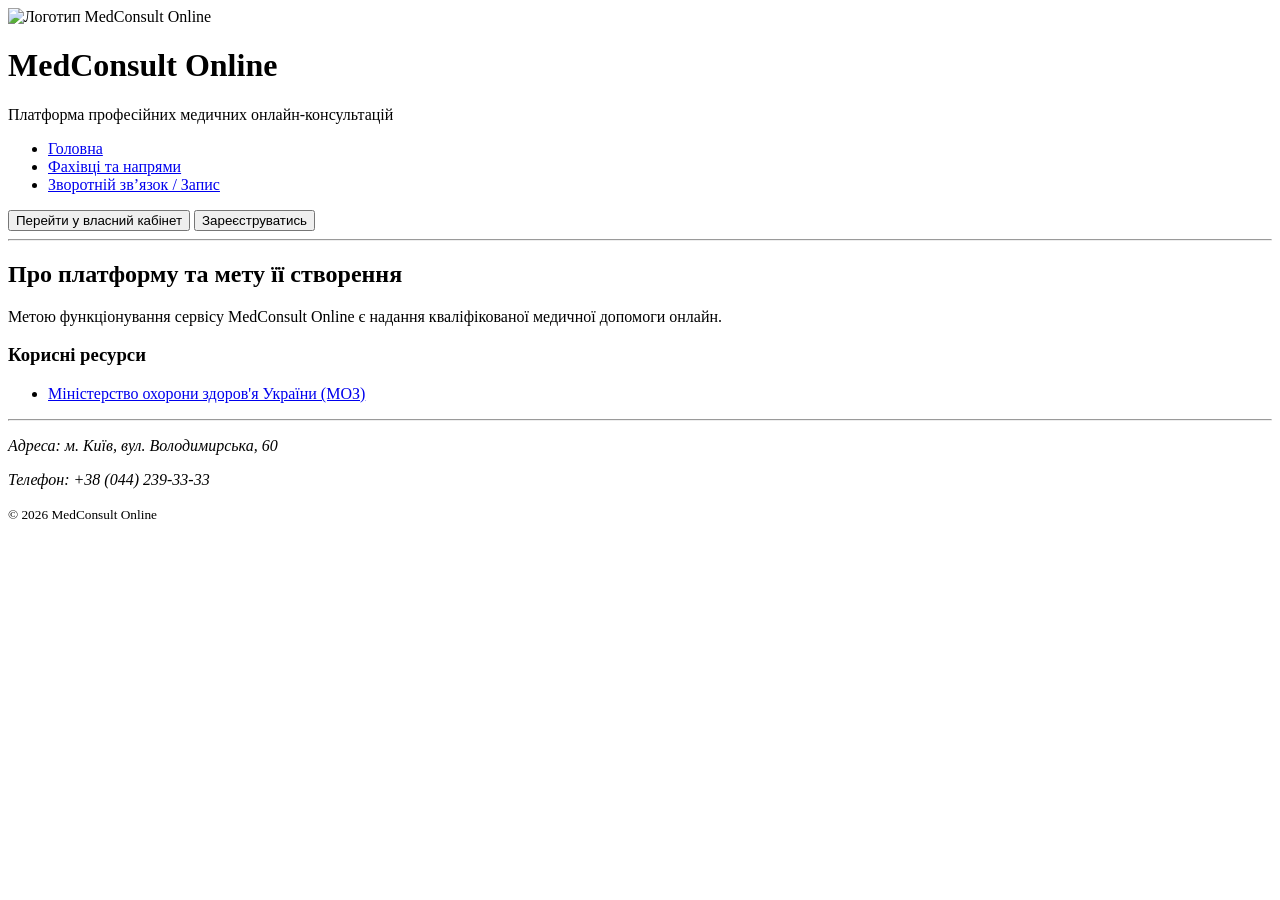
==== index.html @ 7670dacb "initial project setup and basic layout structure" ====
<!doctype html>
<html lang="uk">
  <head>
    <meta charset="UTF-8" />
    <meta name="viewport" content="width=device-width, initial-scale=1.0" />
    <title>MedConsult Online — Он-лайн консультації лікарів</title>
  </head>
  <body>
    <header>
      <div id="top">
        <img
          src="https://images.unsplash.com/photo-1505751172876-fa1923c5c528?w=80&h=80&fit=crop"
          alt="Логотип MedConsult Online"
          width="80"
          height="80"
        />
        <h1>MedConsult Online</h1>
        <p>Платформа професійних медичних онлайн-консультацій</p>
      </div>

      <nav>
        <ul>
          <li><a href="index.html">Головна</a></li>
          <li><a href="doctors.html">Фахівці та напрями</a></li>
          <li><a href="feedback.html">Зворотній зв’язок / Запис</a></li>
        </ul>
      </nav>

      <div>
        <button type="button">Перейти у власний кабінет</button>
        <button type="button">Зареєструватись</button>
      </div>
    </header>

    <hr />

    <main>
      <section id="about-section">
        <h2>Про платформу та мету її створення</h2>
        <p>
          Метою функціонування сервісу MedConsult Online є надання
          кваліфікованої медичної допомоги онлайн.
        </p>
      </section>
    </main>

    <aside>
      <h3>Корисні ресурси</h3>
      <ul>
        <li>
          <a href="https://moz.gov.ua" target="_blank"
            >Міністерство охорони здоров'я України (МОЗ)</a
          >
        </li>
      </ul>
    </aside>

    <hr />

    <footer>
      <address>
        <p>Адреса: м. Київ, вул. Володимирська, 60</p>
        <p>Телефон: +38 (044) 239-33-33</p>
      </address>
      <p><small>&copy; 2026 MedConsult Online</small></p>
    </footer>
  </body>
</html>
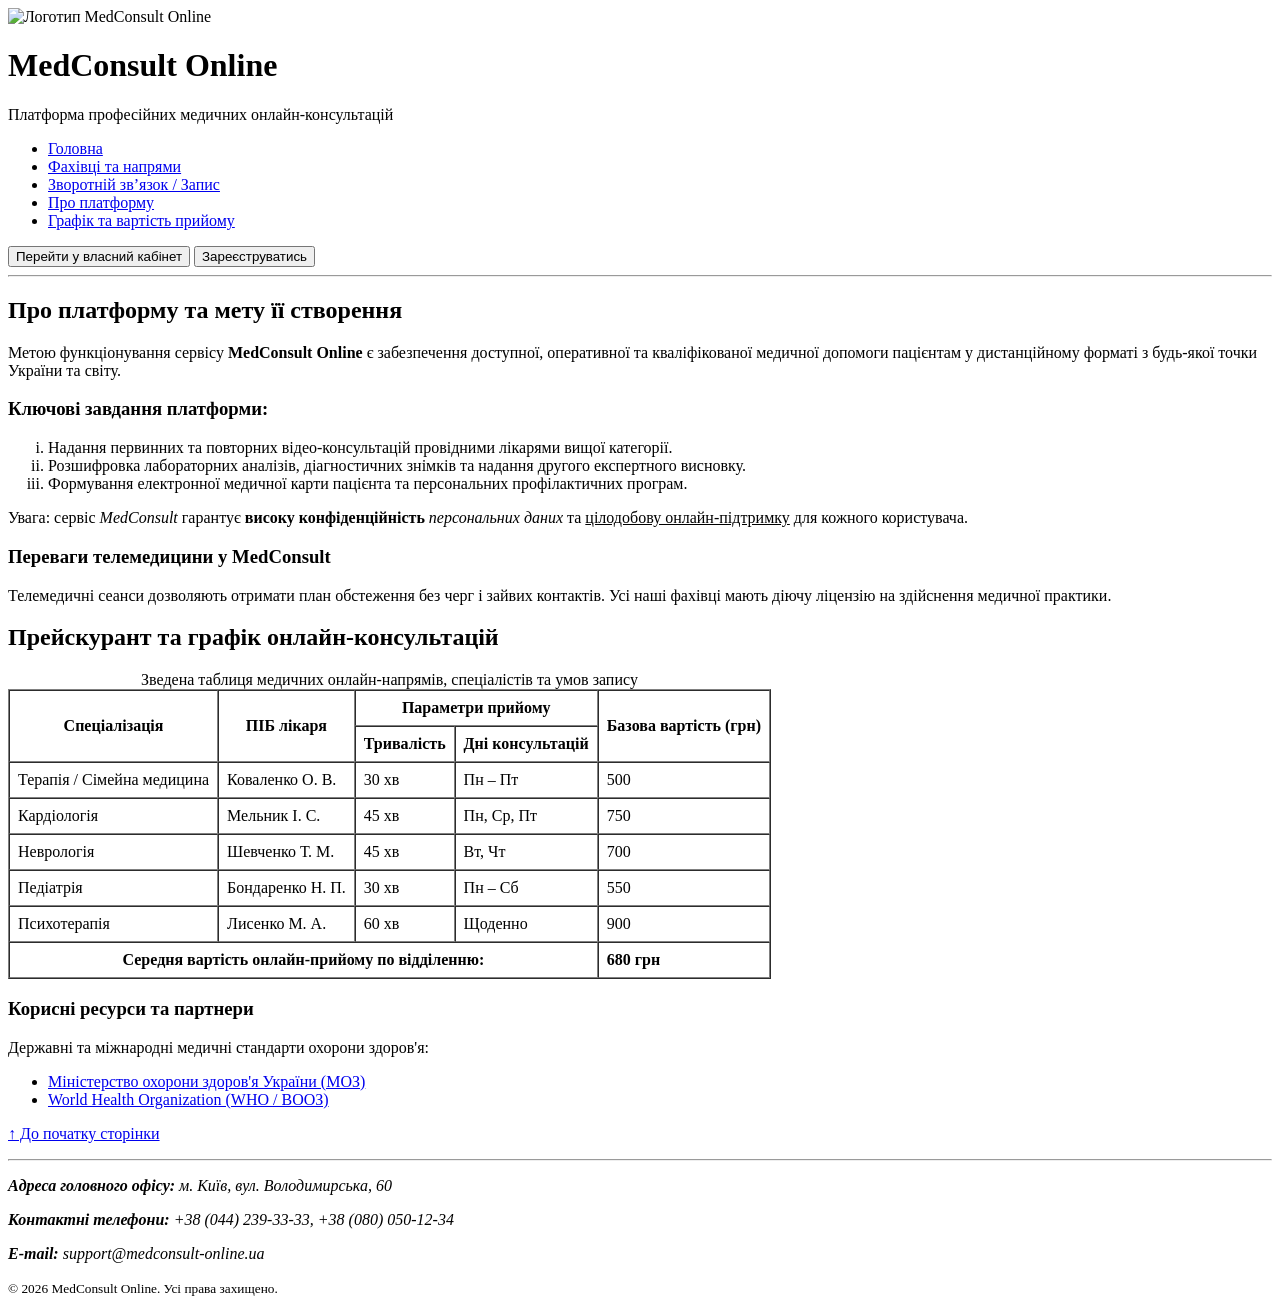
==== commit 832031b4: "complete index page with info sections and services table" ====
--- a/index.html
+++ b/index.html
@@ -23,12 +23,18 @@
           <li><a href="index.html">Головна</a></li>
           <li><a href="doctors.html">Фахівці та напрями</a></li>
           <li><a href="feedback.html">Зворотній зв’язок / Запис</a></li>
+          <li><a href="#about-section">Про платформу</a></li>
+          <li><a href="#schedule-table">Графік та вартість прийому</a></li>
         </ul>
       </nav>
 
       <div>
-        <button type="button">Перейти у власний кабінет</button>
-        <button type="button">Зареєструватись</button>
+        <button type="button" onclick="alert('Перехід до авторизації')">
+          Перейти у власний кабінет
+        </button>
+        <button type="button" onclick="alert('Перехід до форми реєстрації')">
+          Зареєструватись
+        </button>
       </div>
     </header>
 
@@ -38,31 +44,153 @@
       <section id="about-section">
         <h2>Про платформу та мету її створення</h2>
         <p>
-          Метою функціонування сервісу MedConsult Online є надання
-          кваліфікованої медичної допомоги онлайн.
+          Метою функціонування сервісу <strong>MedConsult Online</strong> є
+          забезпечення доступної, оперативної та кваліфікованої медичної
+          допомоги пацієнтам у дистанційному форматі з будь-якої точки України
+          та світу.
         </p>
+
+        <h3>Ключові завдання платформи:</h3>
+        <ol type="i">
+          <li>
+            Надання первинних та повторних відео-консультацій провідними
+            лікарями вищої категорії.
+          </li>
+          <li>
+            Розшифровка лабораторних аналізів, діагностичних знімків та надання
+            другого експертного висновку.
+          </li>
+          <li>
+            Формування електронної медичної карти пацієнта та персональних
+            профілактичних програм.
+          </li>
+        </ol>
+
+        <p>
+          <span>Увага:</span> сервіс <i>MedConsult</i> гарантує
+          <b>високу конфіденційність</b> <em>персональних даних</em> та
+          <u>цілодобову онлайн-підтримку</u> для кожного користувача.
+        </p>
+      </section>
+
+      <article>
+        <h3>Переваги телемедицини у MedConsult</h3>
+        <p>
+          Телемедичні сеанси дозволяють отримати план обстеження без черг і
+          зайвих контактів. Усі наші фахівці мають діючу ліцензію на здійснення
+          медичної практики.
+        </p>
+      </article>
+
+      <section id="schedule-table">
+        <h2>Прейскурант та графік онлайн-консультацій</h2>
+        <table border="1" cellpadding="8" cellspacing="0">
+          <caption>
+            Зведена таблиця медичних онлайн-напрямів, спеціалістів та умов
+            запису
+          </caption>
+          <thead>
+            <tr>
+              <th rowspan="2">Спеціалізація</th>
+              <th rowspan="2">ПІБ лікаря</th>
+              <th colspan="2">Параметри прийому</th>
+              <th rowspan="2">Базова вартість (грн)</th>
+            </tr>
+            <tr>
+              <th>Тривалість</th>
+              <th>Дні консультацій</th>
+            </tr>
+          </thead>
+          <tbody>
+            <tr>
+              <td>Терапія / Сімейна медицина</td>
+              <td>Коваленко О. В.</td>
+              <td>30 хв</td>
+              <td>Пн – Пт</td>
+              <td>500</td>
+            </tr>
+            <tr>
+              <td>Кардіологія</td>
+              <td>Мельник І. С.</td>
+              <td>45 хв</td>
+              <td>Пн, Ср, Пт</td>
+              <td>750</td>
+            </tr>
+            <tr>
+              <td>Неврологія</td>
+              <td>Шевченко Т. М.</td>
+              <td>45 хв</td>
+              <td>Вт, Чт</td>
+              <td>700</td>
+            </tr>
+            <tr>
+              <td>Педіатрія</td>
+              <td>Бондаренко Н. П.</td>
+              <td>30 хв</td>
+              <td>Пн – Сб</td>
+              <td>550</td>
+            </tr>
+            <tr>
+              <td>Психотерапія</td>
+              <td>Лисенко М. А.</td>
+              <td>60 хв</td>
+              <td>Щоденно</td>
+              <td>900</td>
+            </tr>
+          </tbody>
+          <tfoot>
+            <tr>
+              <th colspan="4">
+                Середня вартість онлайн-прийому по відділенню:
+              </th>
+              <td><strong>680 грн</strong></td>
+            </tr>
+          </tfoot>
+        </table>
       </section>
     </main>
 
     <aside>
-      <h3>Корисні ресурси</h3>
+      <h3>Корисні ресурси та партнери</h3>
+      <p>Державні та міжнародні медичні стандарти охорони здоров'я:</p>
       <ul>
         <li>
-          <a href="https://moz.gov.ua" target="_blank"
-            >Міністерство охорони здоров'я України (МОЗ)</a
+          <a
+            href="https://moz.gov.ua"
+            target="_blank"
+            rel="noopener noreferrer"
           >
+            Міністерство охорони здоров'я України (МОЗ)
+          </a>
+        </li>
+        <li>
+          <a
+            href="https://www.who.int"
+            target="_blank"
+            rel="noopener noreferrer"
+          >
+            World Health Organization (WHO / ВООЗ)
+          </a>
         </li>
       </ul>
+      <p><a href="#top">↑ До початку сторінки</a></p>
     </aside>
 
     <hr />
 
     <footer>
       <address>
-        <p>Адреса: м. Київ, вул. Володимирська, 60</p>
-        <p>Телефон: +38 (044) 239-33-33</p>
+        <p>
+          <strong>Адреса головного офісу:</strong> м. Київ, вул. Володимирська,
+          60
+        </p>
+        <p>
+          <strong>Контактні телефони:</strong> +38 (044) 239-33-33, +38 (080)
+          050-12-34
+        </p>
+        <p><strong>E-mail:</strong> support@medconsult-online.ua</p>
       </address>
-      <p><small>&copy; 2026 MedConsult Online</small></p>
+      <p><small>&copy; 2026 MedConsult Online. Усі права захищено.</small></p>
     </footer>
   </body>
 </html>
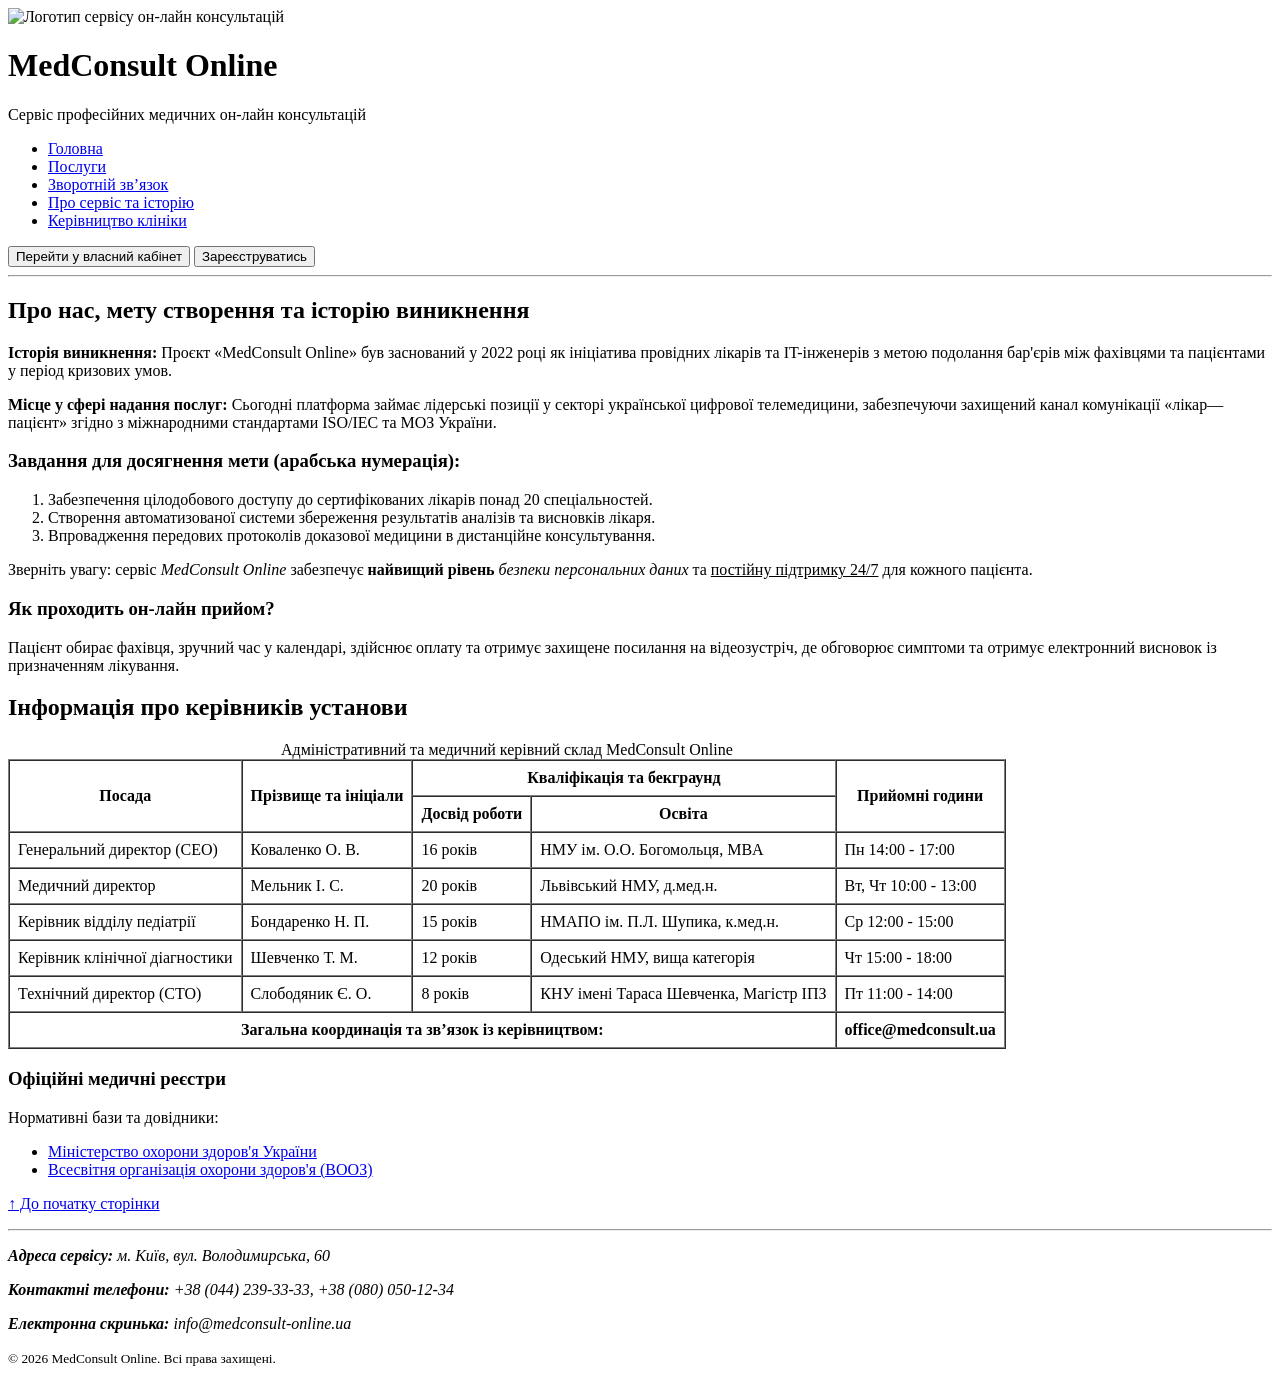
==== commit 829108c5: "fixes/improvements for page" ====
--- a/index.html
+++ b/index.html
@@ -3,36 +3,40 @@
   <head>
     <meta charset="UTF-8" />
     <meta name="viewport" content="width=device-width, initial-scale=1.0" />
-    <title>MedConsult Online — Он-лайн консультації лікарів</title>
+    <meta
+      name="description"
+      content="MedConsult Online — професійні медичні онлайн-консультації"
+    />
+    <title>MedConsult Online — Он-лайн консультації лікаря</title>
   </head>
   <body>
     <header>
       <div id="top">
         <img
           src="https://images.unsplash.com/photo-1505751172876-fa1923c5c528?w=80&h=80&fit=crop"
-          alt="Логотип MedConsult Online"
+          alt="Логотип сервісу он-лайн консультацій"
           width="80"
           height="80"
         />
         <h1>MedConsult Online</h1>
-        <p>Платформа професійних медичних онлайн-консультацій</p>
+        <p>Сервіс професійних медичних он-лайн консультацій</p>
       </div>
 
       <nav>
         <ul>
           <li><a href="index.html">Головна</a></li>
-          <li><a href="doctors.html">Фахівці та напрями</a></li>
-          <li><a href="feedback.html">Зворотній зв’язок / Запис</a></li>
-          <li><a href="#about-section">Про платформу</a></li>
-          <li><a href="#schedule-table">Графік та вартість прийому</a></li>
+          <li><a href="services.html">Послуги</a></li>
+          <li><a href="feedback.html">Зворотній зв’язок</a></li>
+          <li><a href="#about-section">Про сервіс та історію</a></li>
+          <li><a href="#management-table">Керівництво клініки</a></li>
         </ul>
       </nav>
 
       <div>
-        <button type="button" onclick="alert('Перехід до авторизації')">
+        <button type="button" onclick="alert('Перехід до кабінету')">
           Перейти у власний кабінет
         </button>
-        <button type="button" onclick="alert('Перехід до форми реєстрації')">
+        <button type="button" onclick="alert('Перехід до реєстрації')">
           Зареєструватись
         </button>
       </div>
@@ -42,108 +46,114 @@
 
     <main>
       <section id="about-section">
-        <h2>Про платформу та мету її створення</h2>
+        <h2>Про нас, мету створення та історію виникнення</h2>
         <p>
-          Метою функціонування сервісу <strong>MedConsult Online</strong> є
-          забезпечення доступної, оперативної та кваліфікованої медичної
-          допомоги пацієнтам у дистанційному форматі з будь-якої точки України
-          та світу.
+          <strong>Історія виникнення:</strong> Проєкт «MedConsult Online» був
+          заснований у 2022 році як ініціатива провідних лікарів та IT-інженерів
+          з метою подолання бар'єрів між фахівцями та пацієнтами у період
+          кризових умов.
+        </p>
+        <p>
+          <strong>Місце у сфері надання послуг:</strong> Сьогодні платформа
+          займає лідерські позиції у секторі української цифрової телемедицини,
+          забезпечуючи захищений канал комунікації «лікар—пацієнт» згідно з
+          міжнародними стандартами ISO/IEC та МОЗ України.
         </p>
 
-        <h3>Ключові завдання платформи:</h3>
-        <ol type="i">
+        <h3>Завдання для досягнення мети (арабська нумерація):</h3>
+        <ol>
           <li>
-            Надання первинних та повторних відео-консультацій провідними
-            лікарями вищої категорії.
+            Забезпечення цілодобового доступу до сертифікованих лікарів понад 20
+            спеціальностей.
           </li>
           <li>
-            Розшифровка лабораторних аналізів, діагностичних знімків та надання
-            другого експертного висновку.
+            Створення автоматизованої системи збереження результатів аналізів та
+            висновків лікаря.
           </li>
           <li>
-            Формування електронної медичної карти пацієнта та персональних
-            профілактичних програм.
+            Впровадження передових протоколів доказової медицини в дистанційне
+            консультування.
           </li>
         </ol>
 
         <p>
-          <span>Увага:</span> сервіс <i>MedConsult</i> гарантує
-          <b>високу конфіденційність</b> <em>персональних даних</em> та
-          <u>цілодобову онлайн-підтримку</u> для кожного користувача.
+          <span>Зверніть увагу:</span> сервіс
+          <i>MedConsult Online</i> забезпечує <b>найвищий рівень</b>
+          <em>безпеки персональних даних</em> та
+          <u>постійну підтримку 24/7</u> для кожного пацієнта.
         </p>
       </section>
 
       <article>
-        <h3>Переваги телемедицини у MedConsult</h3>
+        <h3>Як проходить он-лайн прийом?</h3>
         <p>
-          Телемедичні сеанси дозволяють отримати план обстеження без черг і
-          зайвих контактів. Усі наші фахівці мають діючу ліцензію на здійснення
-          медичної практики.
+          Пацієнт обирає фахівця, зручний час у календарі, здійснює оплату та
+          отримує захищене посилання на відеозустріч, де обговорює симптоми та
+          отримує електронний висновок із призначенням лікування.
         </p>
       </article>
 
-      <section id="schedule-table">
-        <h2>Прейскурант та графік онлайн-консультацій</h2>
+      <section id="management-table">
+        <h2>Інформація про керівників установи</h2>
         <table border="1" cellpadding="8" cellspacing="0">
           <caption>
-            Зведена таблиця медичних онлайн-напрямів, спеціалістів та умов
-            запису
+            Адміністративний та медичний керівний склад MedConsult Online
           </caption>
           <thead>
             <tr>
-              <th rowspan="2">Спеціалізація</th>
-              <th rowspan="2">ПІБ лікаря</th>
-              <th colspan="2">Параметри прийому</th>
-              <th rowspan="2">Базова вартість (грн)</th>
+              <th rowspan="2">Посада</th>
+              <th rowspan="2">Прізвище та ініціали</th>
+              <th colspan="2">Кваліфікація та бекграунд</th>
+              <th rowspan="2">Прийомні години</th>
             </tr>
             <tr>
-              <th>Тривалість</th>
-              <th>Дні консультацій</th>
+              <th>Досвід роботи</th>
+              <th>Освіта</th>
             </tr>
           </thead>
           <tbody>
             <tr>
-              <td>Терапія / Сімейна медицина</td>
+              <td>Генеральний директор (CEO)</td>
               <td>Коваленко О. В.</td>
-              <td>30 хв</td>
-              <td>Пн – Пт</td>
-              <td>500</td>
+              <td>16 років</td>
+              <td>НМУ ім. О.О. Богомольця, MBA</td>
+              <td>Пн 14:00 - 17:00</td>
             </tr>
             <tr>
-              <td>Кардіологія</td>
+              <td>Медичний директор</td>
               <td>Мельник І. С.</td>
-              <td>45 хв</td>
-              <td>Пн, Ср, Пт</td>
-              <td>750</td>
+              <td>20 років</td>
+              <td>Львівський НМУ, д.мед.н.</td>
+              <td>Вт, Чт 10:00 - 13:00</td>
             </tr>
             <tr>
-              <td>Неврологія</td>
-              <td>Шевченко Т. М.</td>
-              <td>45 хв</td>
-              <td>Вт, Чт</td>
-              <td>700</td>
+              <td>Керівник відділу педіатрії</td>
+              <td>Бондаренко Н. П.</td>
+              <td>15 років</td>
+              <td>НМАПО ім. П.Л. Шупика, к.мед.н.</td>
+              <td>Ср 12:00 - 15:00</td>
             </tr>
             <tr>
-              <td>Педіатрія</td>
-              <td>Бондаренко Н. П.</td>
-              <td>30 хв</td>
-              <td>Пн – Сб</td>
-              <td>550</td>
+              <td>Керівник клінічної діагностики</td>
+              <td>Шевченко Т. М.</td>
+              <td>12 років</td>
+              <td>Одеський НМУ, вища категорія</td>
+              <td>Чт 15:00 - 18:00</td>
             </tr>
             <tr>
-              <td>Психотерапія</td>
-              <td>Лисенко М. А.</td>
-              <td>60 хв</td>
-              <td>Щоденно</td>
-              <td>900</td>
+              <td>Технічний директор (CTO)</td>
+              <td>Слободяник Є. О.</td>
+              <td>8 років</td>
+              <td>КНУ імені Тараса Шевченка, Магістр ІПЗ</td>
+              <td>Пт 11:00 - 14:00</td>
             </tr>
           </tbody>
           <tfoot>
             <tr>
               <th colspan="4">
-                Середня вартість онлайн-прийому по відділенню:
+                Загальна координація та зв’язок із керівництвом:
               </th>
-              <td><strong>680 грн</strong></td>
+              <td><strong>office@medconsult.ua</strong></td>
             </tr>
           </tfoot>
         </table>
@@ -151,26 +161,21 @@
     </main>
 
     <aside>
-      <h3>Корисні ресурси та партнери</h3>
-      <p>Державні та міжнародні медичні стандарти охорони здоров'я:</p>
+      <h3>Офіційні медичні реєстри</h3>
+      <p>Нормативні бази та довідники:</p>
       <ul>
         <li>
-          <a
-            href="https://moz.gov.ua"
-            target="_blank"
-            rel="noopener noreferrer"
+          <a href="https://moz.gov.ua" target="_blank" rel="noopener noreferrer"
+            >Міністерство охорони здоров'я України</a
           >
-            Міністерство охорони здоров'я України (МОЗ)
-          </a>
         </li>
         <li>
           <a
             href="https://www.who.int"
             target="_blank"
             rel="noopener noreferrer"
+            >Всесвітня організація охорони здоров'я (ВООЗ)</a
           >
-            World Health Organization (WHO / ВООЗ)
-          </a>
         </li>
       </ul>
       <p><a href="#top">↑ До початку сторінки</a></p>
@@ -180,17 +185,14 @@
 
     <footer>
       <address>
-        <p>
-          <strong>Адреса головного офісу:</strong> м. Київ, вул. Володимирська,
-          60
-        </p>
+        <p><strong>Адреса сервісу:</strong> м. Київ, вул. Володимирська, 60</p>
         <p>
           <strong>Контактні телефони:</strong> +38 (044) 239-33-33, +38 (080)
           050-12-34
         </p>
-        <p><strong>E-mail:</strong> support@medconsult-online.ua</p>
+        <p><strong>Електронна скринька:</strong> info@medconsult-online.ua</p>
       </address>
-      <p><small>&copy; 2026 MedConsult Online. Усі права захищено.</small></p>
+      <p><small>&copy; 2026 MedConsult Online. Всі права захищені.</small></p>
     </footer>
   </body>
 </html>
